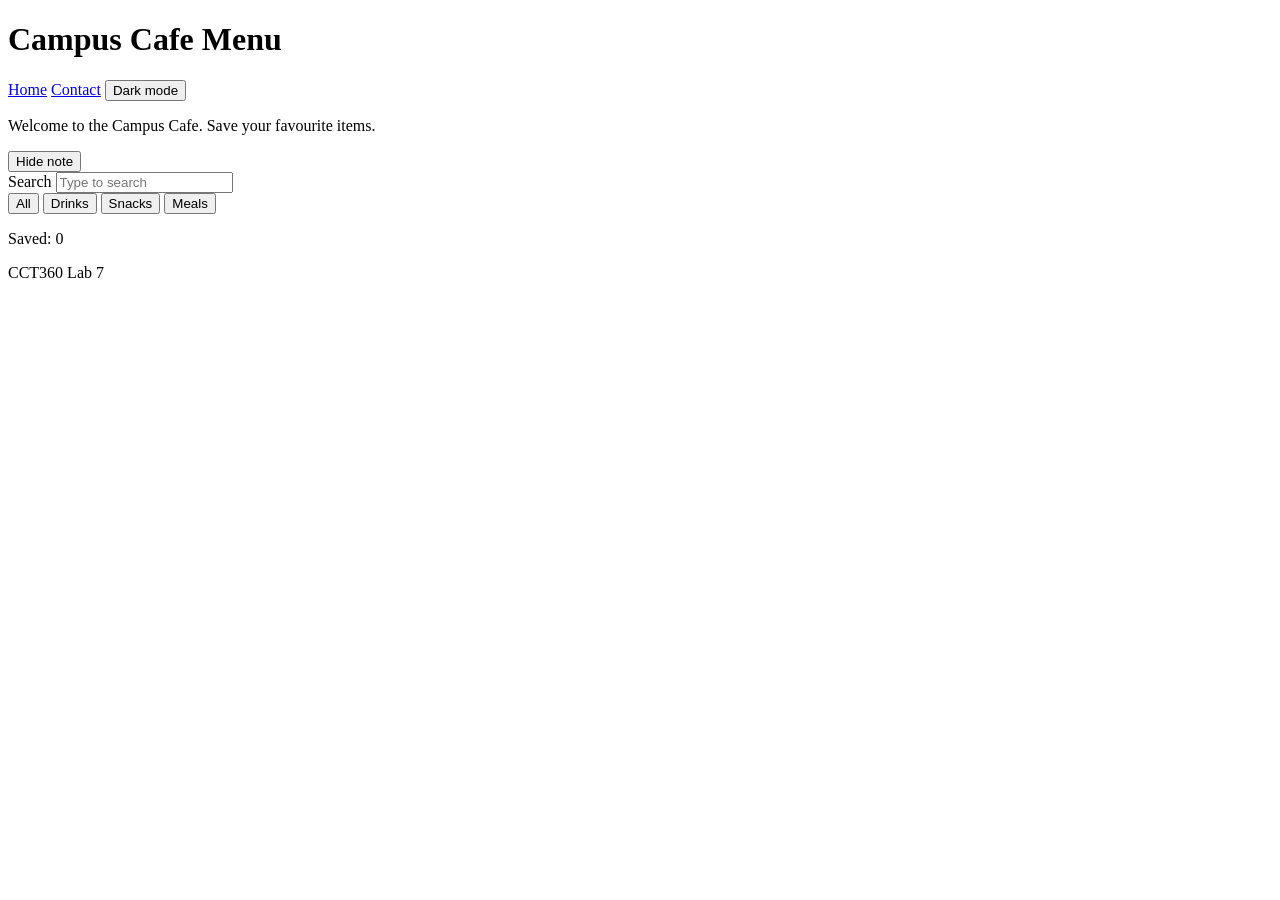
==== index.html @ 3d18bf43 "Add files via upload" ====
<!DOCTYPE html>
<html lang="en" data-bs-theme="light">
<head>
  <meta charset="UTF-8">
  <meta name="viewport" content="width=device-width, initial-scale=1.0">
  <title>Campus Cafe Menu</title>
  <link rel="stylesheet" href="css/bootstrap.min.css">
  <link rel="stylesheet" href="css/style.css">
  <script type="module" src="js/bootstrap.bundle.min.js"></script>
  <!-- defer runs your scripts after the page is ready. data.js must come before main.js -->
  <script src="js/data.js" defer></script>
  <script src="js/main.js" defer></script>
</head>
<body>

  <header class="container my-4 d-flex justify-content-between align-items-center">
    <h1 id="pageTitle">Campus Cafe Menu</h1>
    <div class="d-flex gap-2">
      <a href="index.html" class="btn-subtle theme-secondary">Home</a>
      <a href="contact.html" class="btn-subtle theme-secondary">Contact</a>
      <button type="button" id="themeBtn" class="btn-subtle theme-secondary" aria-pressed="false">Dark mode</button>
    </div>
  </header>

  <main class="container">

    <p id="note">Welcome to the Campus Cafe. Save your favourite items.</p>
    <button type="button" id="noteBtn" class="btn-subtle theme-secondary" aria-controls="note" aria-expanded="true">Hide note</button>

    <div class="my-4">
      <label for="searchBox" class="form-label">Search</label>
      <input type="search" id="searchBox" class="form-control" placeholder="Type to search">
    </div>

    <div class="d-flex gap-2 mb-3" id="filters">
      <button type="button" class="btn-solid theme-primary filter-btn is-active" data-category="All" aria-pressed="true">All</button>
      <button type="button" class="btn-solid theme-primary filter-btn" data-category="Drinks" aria-pressed="false">Drinks</button>
      <button type="button" class="btn-solid theme-primary filter-btn" data-category="Snacks" aria-pressed="false">Snacks</button>
      <button type="button" class="btn-solid theme-primary filter-btn" data-category="Meals" aria-pressed="false">Meals</button>
    </div>

    <p id="count" role="status" aria-live="polite"></p>
    <p>Saved: <span id="savedCount">0</span></p>

    <!-- JavaScript draws the cards here. Leave this container empty. -->
    <div class="row g-4" id="tourList"></div>

  </main>

  <footer class="container my-5">
    <p>CCT360 Lab 7</p>
  </footer>

</body>
</html>
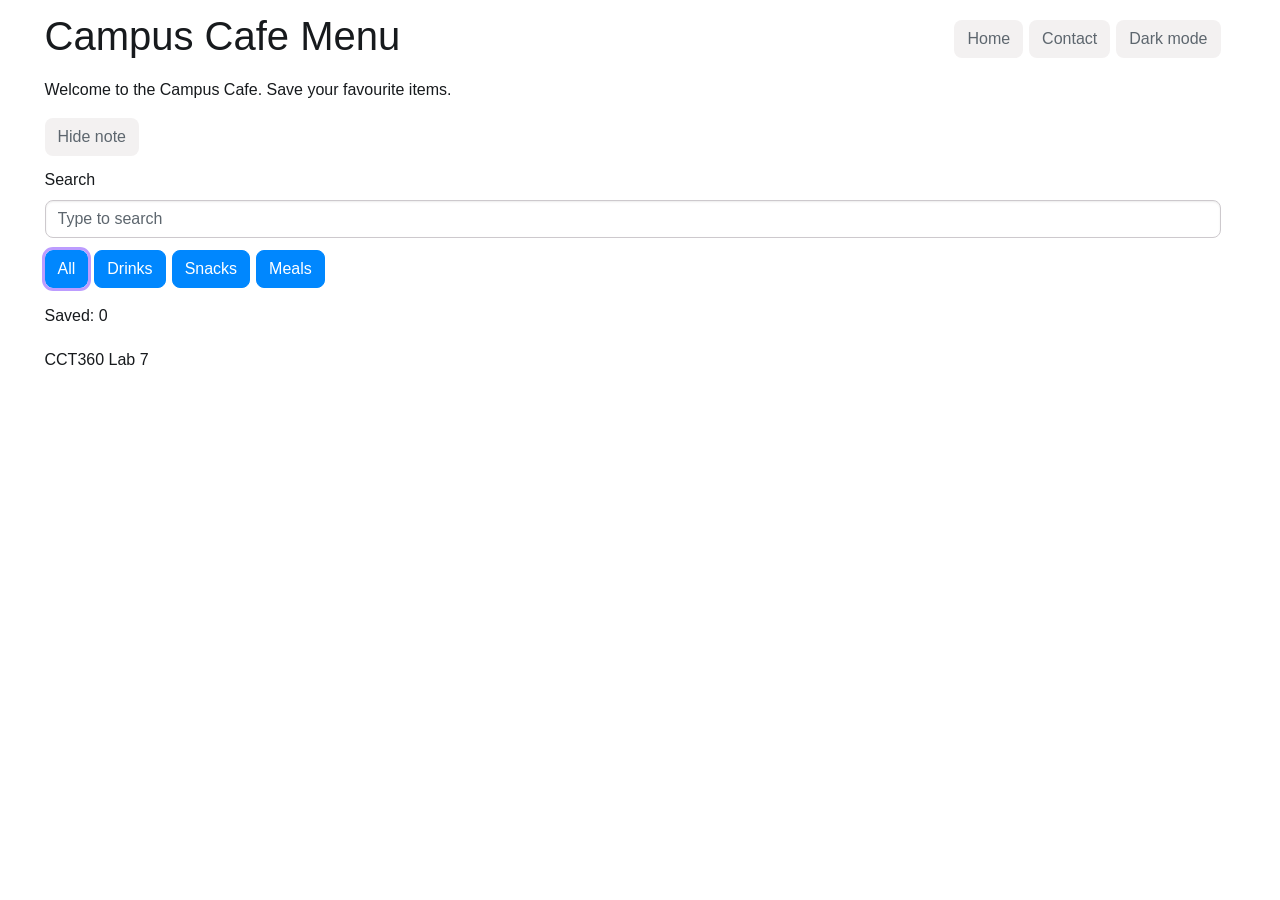
==== commit 00558799: "startup" ====
--- a/index.html
+++ b/index.html
@@ -1,5 +1,6 @@
 <!DOCTYPE html>
 <html lang="en" data-bs-theme="light">
+
 <head>
   <meta charset="UTF-8">
   <meta name="viewport" content="width=device-width, initial-scale=1.0">
@@ -11,6 +12,7 @@
   <script src="js/data.js" defer></script>
   <script src="js/main.js" defer></script>
 </head>
+
 <body>
 
   <header class="container my-4 d-flex justify-content-between align-items-center">
@@ -25,7 +27,8 @@
   <main class="container">
 
     <p id="note">Welcome to the Campus Cafe. Save your favourite items.</p>
-    <button type="button" id="noteBtn" class="btn-subtle theme-secondary" aria-controls="note" aria-expanded="true">Hide note</button>
+    <button type="button" id="noteBtn" class="btn-subtle theme-secondary" aria-controls="note" aria-expanded="true">Hide
+      note</button>
 
     <div class="my-4">
       <label for="searchBox" class="form-label">Search</label>
@@ -33,10 +36,14 @@
     </div>
 
     <div class="d-flex gap-2 mb-3" id="filters">
-      <button type="button" class="btn-solid theme-primary filter-btn is-active" data-category="All" aria-pressed="true">All</button>
-      <button type="button" class="btn-solid theme-primary filter-btn" data-category="Drinks" aria-pressed="false">Drinks</button>
-      <button type="button" class="btn-solid theme-primary filter-btn" data-category="Snacks" aria-pressed="false">Snacks</button>
-      <button type="button" class="btn-solid theme-primary filter-btn" data-category="Meals" aria-pressed="false">Meals</button>
+      <button type="button" class="btn-solid theme-primary filter-btn is-active" data-category="All"
+        aria-pressed="true">All</button>
+      <button type="button" class="btn-solid theme-primary filter-btn" data-category="Drinks"
+        aria-pressed="false">Drinks</button>
+      <button type="button" class="btn-solid theme-primary filter-btn" data-category="Snacks"
+        aria-pressed="false">Snacks</button>
+      <button type="button" class="btn-solid theme-primary filter-btn" data-category="Meals"
+        aria-pressed="false">Meals</button>
     </div>
 
     <p id="count" role="status" aria-live="polite"></p>
@@ -52,4 +59,5 @@
   </footer>
 
 </body>
-</html>
+
+</html>
--- a/css/style.css
+++ b/css/style.css
@@ -0,0 +1,7 @@
+/* Provided. You may add to it. */
+.is-saved {
+  outline: 3px solid var(--bs-primary-border);
+}
+.filter-btn.is-active {
+  outline: 3px solid var(--bs-primary-border);
+}
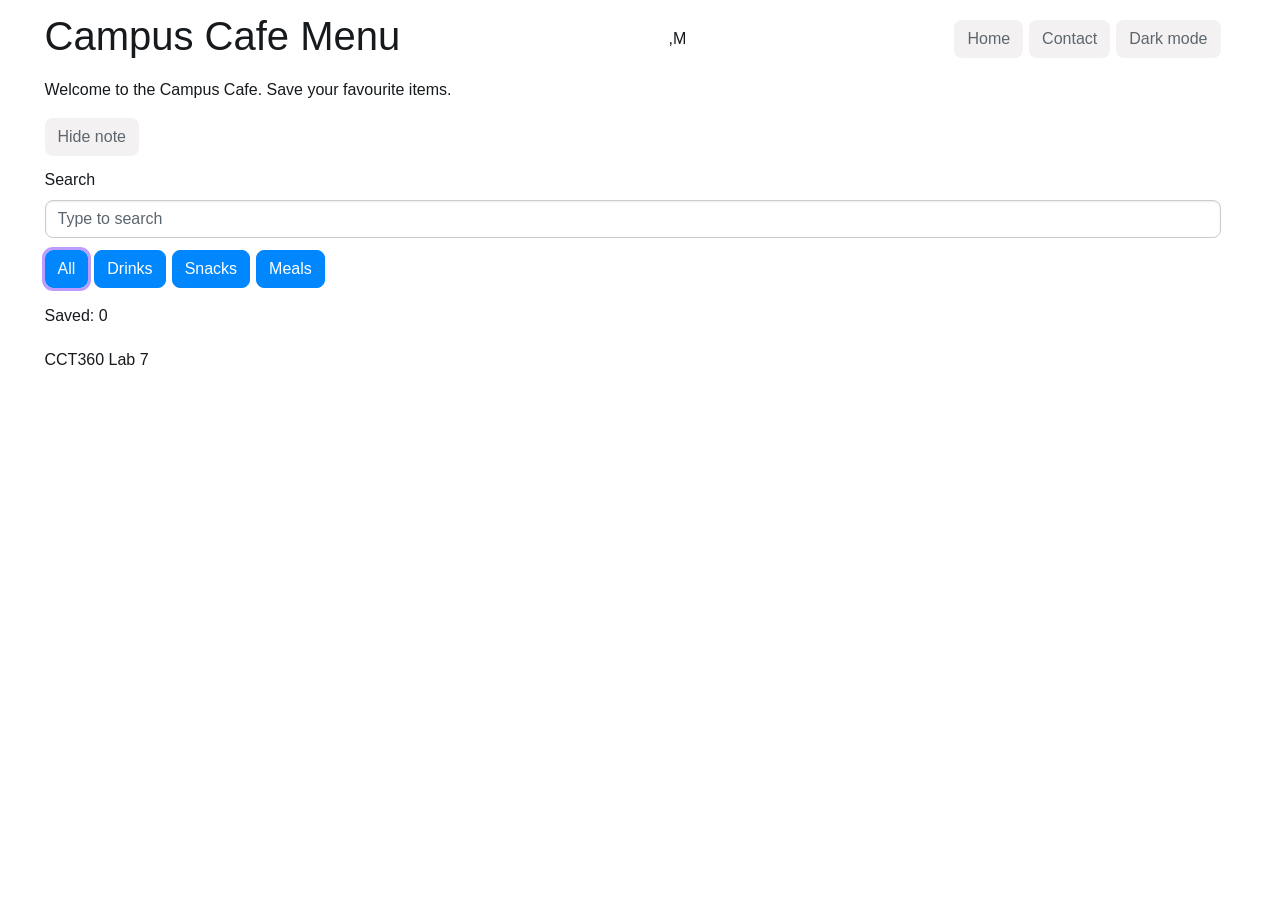
==== commit 976a6377: "v2" ====
--- a/index.html
+++ b/index.html
@@ -16,7 +16,7 @@
 <body>
 
   <header class="container my-4 d-flex justify-content-between align-items-center">
-    <h1 id="pageTitle">Campus Cafe Menu</h1>
+    <h1 id="pageTitle">Campus Cafe Menu</h1> ,M
     <div class="d-flex gap-2">
       <a href="index.html" class="btn-subtle theme-secondary">Home</a>
       <a href="contact.html" class="btn-subtle theme-secondary">Contact</a>
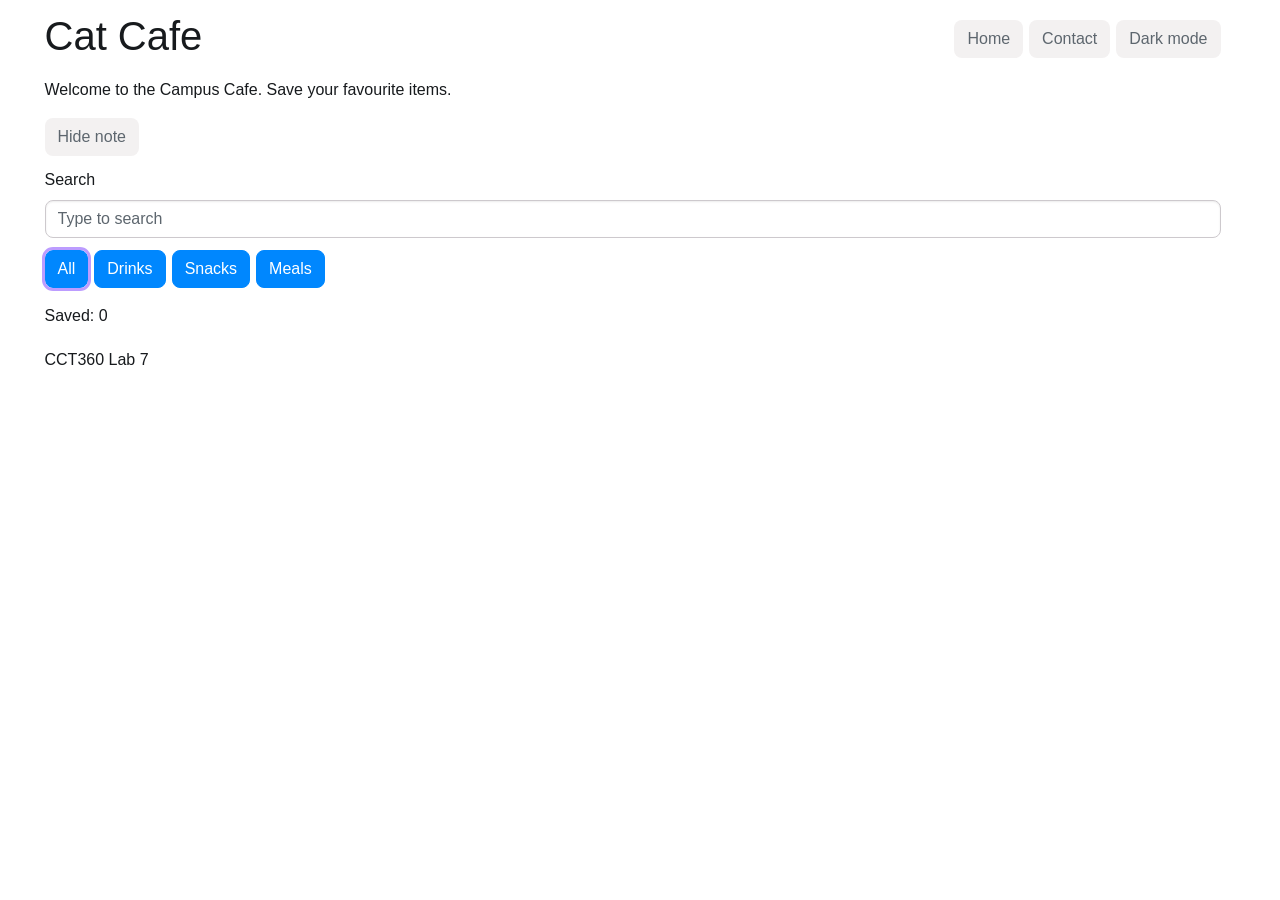
==== commit d6fc2d46: "V4" ====
--- a/index.html
+++ b/index.html
@@ -16,7 +16,7 @@
 <body>
 
   <header class="container my-4 d-flex justify-content-between align-items-center">
-    <h1 id="pageTitle">Campus Cafe Menu</h1> ,M
+    <h1 id="pageTitle">Campus Cafe Menu</h1>
     <div class="d-flex gap-2">
       <a href="index.html" class="btn-subtle theme-secondary">Home</a>
       <a href="contact.html" class="btn-subtle theme-secondary">Contact</a>
